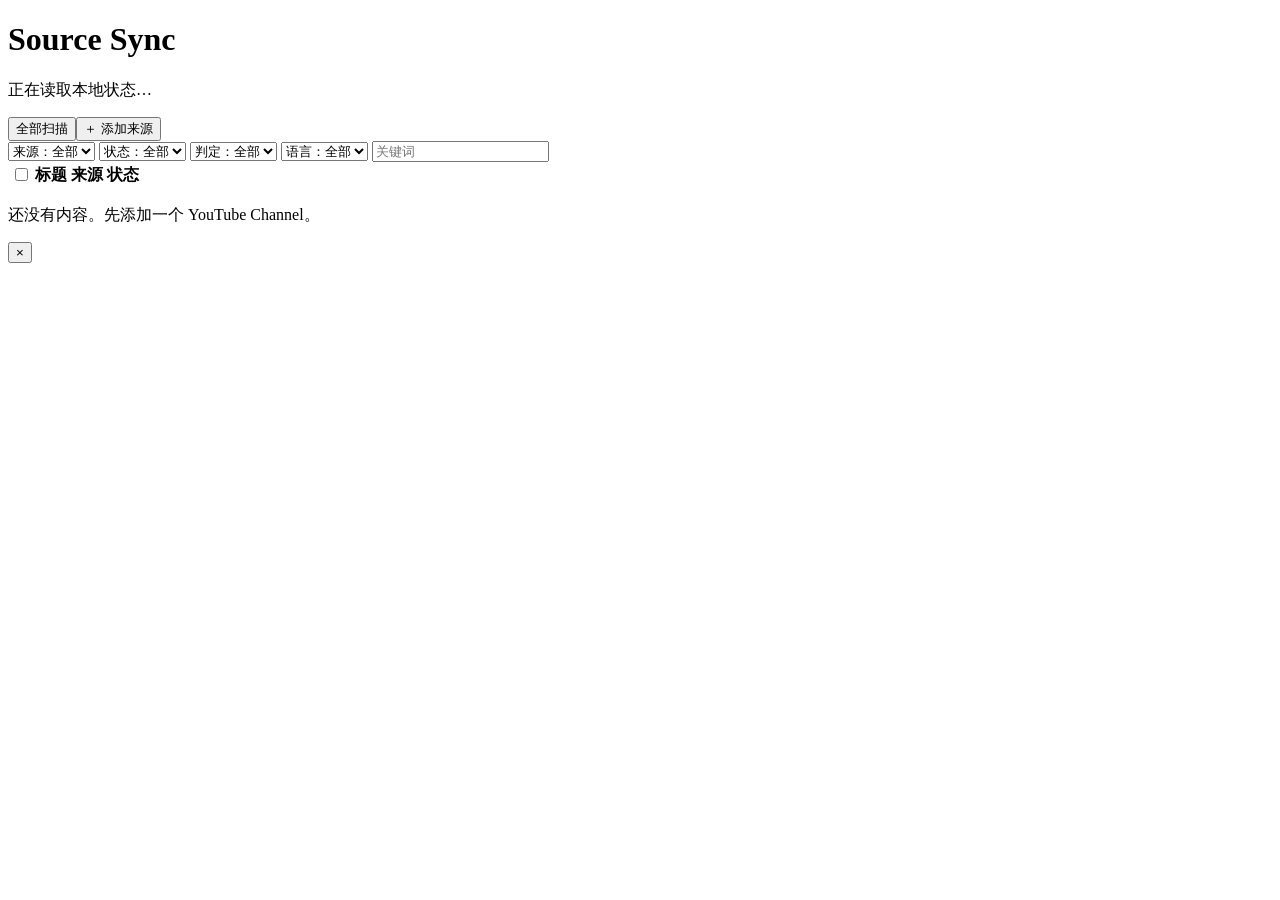
==== source_sync/static/index.html @ 76cf1fd1 "Add source-owned collection folders" ====
<!doctype html>
<html lang="zh-CN">
<head>
  <meta charset="utf-8">
  <meta name="viewport" content="width=device-width, initial-scale=1">
  <title>Source Sync · 订阅源同步</title>
  <link rel="stylesheet" href="/style.css">
</head>
<body>
  <main>
    <header>
      <div><h1>Source Sync</h1><p id="summary">正在读取本地状态…</p></div>
      <div class="actions"><button id="scan-all">全部扫描</button><button class="primary" id="add">＋ 添加来源</button></div>
    </header>
    <section id="health" class="health" aria-label="来源健康状态"></section>
    <section class="toolbar" aria-label="筛选">
      <select id="source-filter"><option value="">来源：全部</option></select>
      <select id="status-filter"><option value="">状态：全部</option><option value="not_synced">未同步</option><option value="queued">排队中</option><option value="syncing">处理中</option><option value="synced">已同步</option><option value="failed">失败</option></select>
      <select id="decision-filter"><option value="">判定：全部</option><option value="collect">collect</option><option value="review">review</option><option value="noise">noise</option></select>
      <select id="language-filter"><option value="">语言：全部</option><option value="zh">中文</option><option value="en">英文</option><option value="mixed">混合</option></select>
      <input id="search" type="search" placeholder="关键词">
    </section>
    <section class="batch" id="batch" hidden><span>已选 <strong id="selected-count">0</strong> 条</span><button id="mark-noise">标为 noise</button><button id="mark-collect">collect 并同步</button><button id="sync-selected" class="primary">同步所选</button></section>
    <section class="table-wrap">
      <table><thead><tr><th><input id="select-all" type="checkbox" aria-label="全选"></th><th>标题</th><th>来源</th><th>状态</th></tr></thead><tbody id="items"></tbody></table>
      <p id="empty" class="empty">还没有内容。先添加一个 YouTube Channel。</p>
    </section>
  </main>

  <aside id="drawer" aria-hidden="true"><button class="close" aria-label="关闭">×</button><div id="detail"></div></aside>
  <div id="toast" role="status" aria-live="polite"></div>

  <dialog id="add-dialog">
    <form method="dialog" id="add-form">
      <h2>添加来源</h2>
      <label>Channel / Playlist URL<input name="url" type="url" required placeholder="https://www.youtube.com/@channel"></label>
      <label id="initial-row">首次同步<select name="initial_sync_count"><option value="0">只建立监控</option><option value="5" selected>同步最新 5 条</option><option value="10">同步最新 10 条</option><option value="-1">同步全部</option></select></label>
      <label class="check"><input name="auto_sync_new" type="checkbox">以后发现新内容时自动同步</label>
      <label>List topics（仅 X List，逗号分隔）<input name="topics" placeholder="AI 产品, Agent 工作流"></label>
      <p id="preview"></p>
      <footer><button value="cancel">取消</button><button id="confirm-add" class="primary" value="default">检查并添加</button></footer>
    </form>
  </dialog>
  <script type="module" src="/app.js"></script>
</body>
</html>
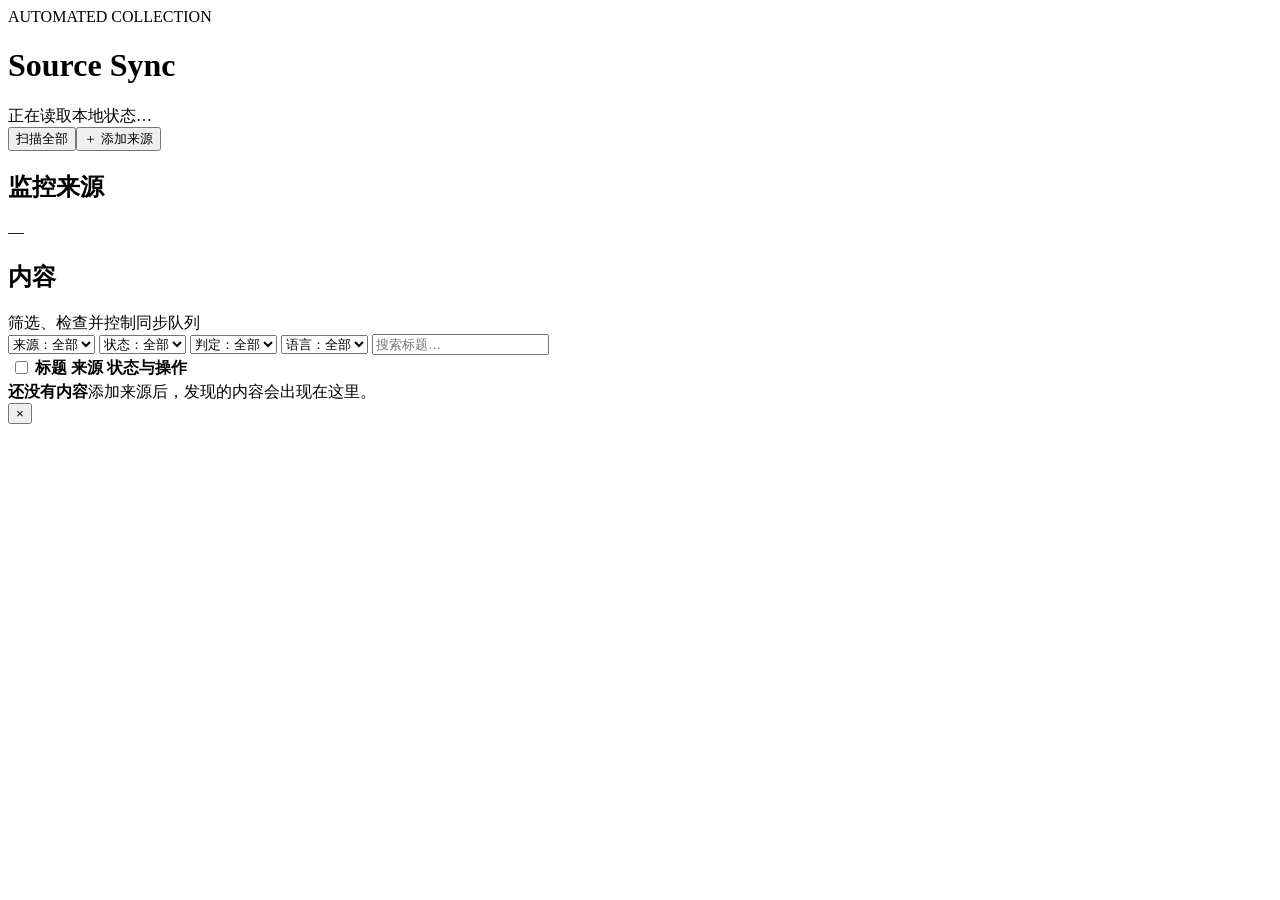
==== commit b3990bc5: "Polish source sync dashboard" ====
--- a/source_sync/static/index.html
+++ b/source_sync/static/index.html
@@ -8,31 +8,48 @@
 </head>
 <body>
   <main>
-    <header>
-      <div><h1>Source Sync</h1><p id="summary">正在读取本地状态…</p></div>
-      <div class="actions"><button id="scan-all">全部扫描</button><button class="primary" id="add">＋ 添加来源</button></div>
+    <header class="app-header">
+      <div class="title-group">
+        <span class="eyebrow">AUTOMATED COLLECTION</span>
+        <h1>Source Sync</h1>
+        <div id="summary" class="summary">正在读取本地状态…</div>
+      </div>
+      <div class="actions"><button id="scan-all">扫描全部</button><button class="primary" id="add">＋ 添加来源</button></div>
     </header>
+
+    <div class="section-heading"><h2>监控来源</h2><span id="source-count">—</span></div>
     <section id="health" class="health" aria-label="来源健康状态"></section>
+
+    <div class="section-heading content-heading"><h2>内容</h2><span>筛选、检查并控制同步队列</span></div>
     <section class="toolbar" aria-label="筛选">
       <select id="source-filter"><option value="">来源：全部</option></select>
-      <select id="status-filter"><option value="">状态：全部</option><option value="not_synced">未同步</option><option value="queued">排队中</option><option value="syncing">处理中</option><option value="synced">已同步</option><option value="failed">失败</option></select>
+      <select id="status-filter"><option value="">状态：全部</option><option value="not_synced">未同步</option><option value="disabled">已禁用</option><option value="queued">排队中</option><option value="syncing">处理中</option><option value="synced">已同步</option><option value="failed">失败</option></select>
       <select id="decision-filter"><option value="">判定：全部</option><option value="collect">collect</option><option value="review">review</option><option value="noise">noise</option></select>
       <select id="language-filter"><option value="">语言：全部</option><option value="zh">中文</option><option value="en">英文</option><option value="mixed">混合</option></select>
-      <input id="search" type="search" placeholder="关键词">
+      <input id="search" type="search" aria-label="搜索标题" placeholder="搜索标题…">
     </section>
-    <section class="batch" id="batch" hidden><span>已选 <strong id="selected-count">0</strong> 条</span><button id="mark-noise">标为 noise</button><button id="mark-collect">collect 并同步</button><button id="sync-selected" class="primary">同步所选</button></section>
+    <section class="batch" id="batch" hidden><span>已选 <strong id="selected-count">0</strong> 条</span><button id="cancel-selected">取消同步</button><button id="disable-selected">禁用</button><button id="mark-noise">标为 noise</button><button id="mark-collect">collect 并同步</button><button id="sync-selected" class="primary">同步所选</button></section>
     <section class="table-wrap">
-      <table><thead><tr><th><input id="select-all" type="checkbox" aria-label="全选"></th><th>标题</th><th>来源</th><th>状态</th></tr></thead><tbody id="items"></tbody></table>
-      <p id="empty" class="empty">还没有内容。先添加一个 YouTube Channel。</p>
+      <table class="content-table"><thead><tr><th><input id="select-all" type="checkbox" aria-label="全选"></th><th>标题</th><th>来源</th><th>状态与操作</th></tr></thead><tbody id="items"></tbody></table>
+      <div id="empty" class="empty"><strong>还没有内容</strong><span>添加来源后，发现的内容会出现在这里。</span></div>
     </section>
   </main>
 
   <aside id="drawer" aria-hidden="true"><button class="close" aria-label="关闭">×</button><div id="detail"></div></aside>
   <div id="toast" role="status" aria-live="polite"></div>
 
+  <dialog id="history-dialog" class="wide-dialog">
+    <header class="dialog-header"><div><span class="eyebrow">YOUTUBE ARCHIVE</span><h2 id="history-title">历史视频</h2></div><button id="history-close" class="icon-button" aria-label="关闭">×</button></header>
+    <div class="table-wrap history-table">
+      <table><thead><tr><th><input id="history-select-page" type="checkbox" aria-label="选择本页"></th><th>标题</th><th>发布日期</th><th>状态</th></tr></thead><tbody id="history-items"></tbody></table>
+      <p id="history-empty" class="empty" hidden>这一页没有视频。</p>
+    </div>
+    <footer class="history-footer"><button id="history-previous">上一页</button><span id="history-page">第 1 页</span><button id="history-next">下一页</button><span class="history-selection">已选 <strong id="history-selected-count">0</strong> 条</span><button id="sync-history" class="primary" disabled>同步所选</button></footer>
+  </dialog>
+
   <dialog id="add-dialog">
     <form method="dialog" id="add-form">
-      <h2>添加来源</h2>
+      <div class="dialog-title"><span class="eyebrow">NEW MONITORED SOURCE</span><h2>添加来源</h2></div>
       <label>Channel / Playlist URL<input name="url" type="url" required placeholder="https://www.youtube.com/@channel"></label>
       <label id="initial-row">首次同步<select name="initial_sync_count"><option value="0">只建立监控</option><option value="5" selected>同步最新 5 条</option><option value="10">同步最新 10 条</option><option value="-1">同步全部</option></select></label>
       <label class="check"><input name="auto_sync_new" type="checkbox">以后发现新内容时自动同步</label>
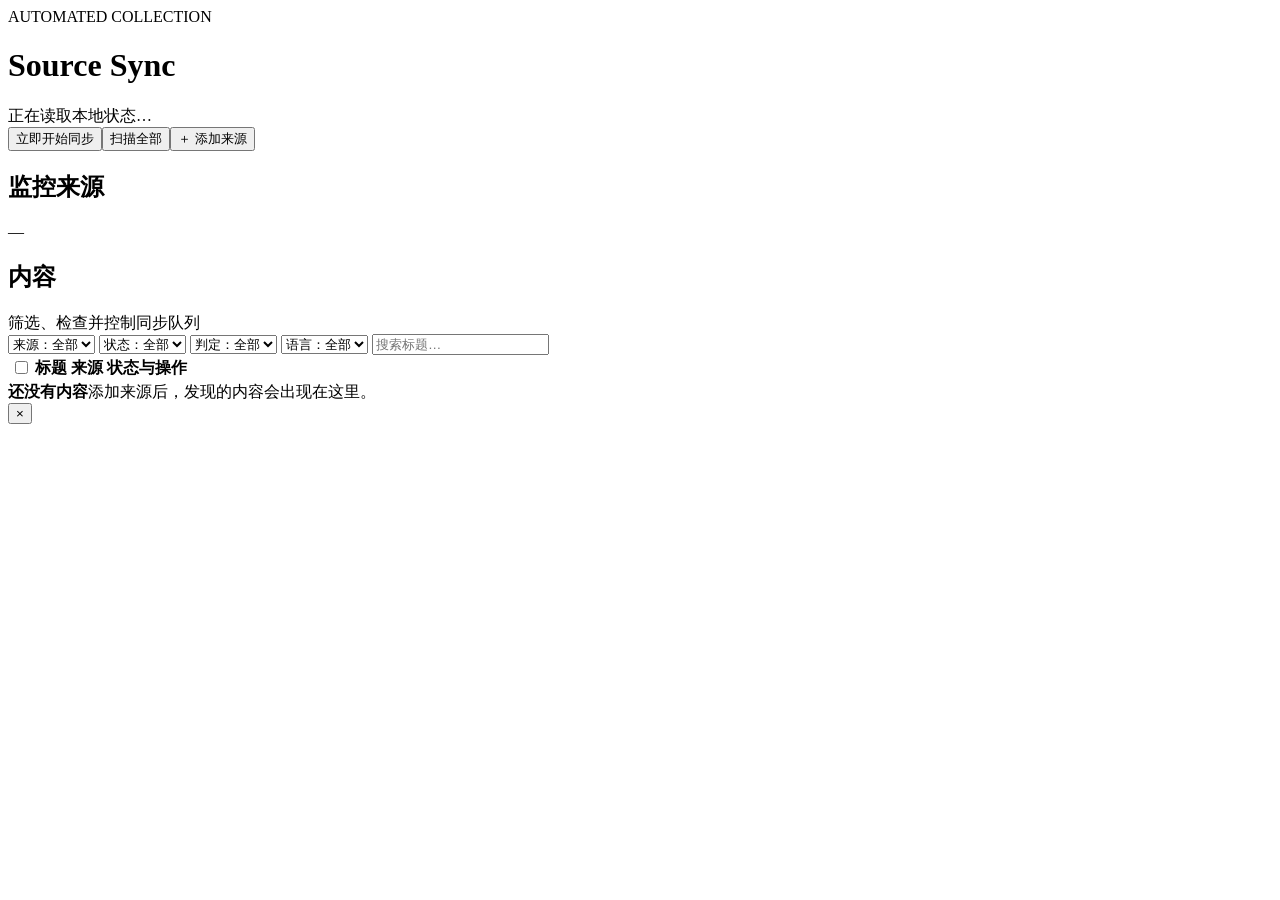
==== commit 48567e0c: "Add immediate Source Sync cycle button" ====
--- a/source_sync/static/index.html
+++ b/source_sync/static/index.html
@@ -4,7 +4,7 @@
   <meta charset="utf-8">
   <meta name="viewport" content="width=device-width, initial-scale=1">
   <title>Source Sync · 订阅源同步</title>
-  <link rel="stylesheet" href="/style.css">
+  <link rel="stylesheet" href="/style.css?v=20260721-1">
 </head>
 <body>
   <main>
@@ -14,7 +14,7 @@
         <h1>Source Sync</h1>
         <div id="summary" class="summary">正在读取本地状态…</div>
       </div>
-      <div class="actions"><button id="scan-all">扫描全部</button><button class="primary" id="add">＋ 添加来源</button></div>
+      <div class="actions"><button id="sync-now">立即开始同步</button><button id="scan-all">扫描全部</button><button class="primary" id="add">＋ 添加来源</button></div>
     </header>
 
     <div class="section-heading"><h2>监控来源</h2><span id="source-count">—</span></div>
@@ -58,6 +58,6 @@
       <footer><button value="cancel">取消</button><button id="confirm-add" class="primary" value="default">检查并添加</button></footer>
     </form>
   </dialog>
-  <script type="module" src="/app.js"></script>
+  <script type="module" src="/app.js?v=20260721-1"></script>
 </body>
 </html>
